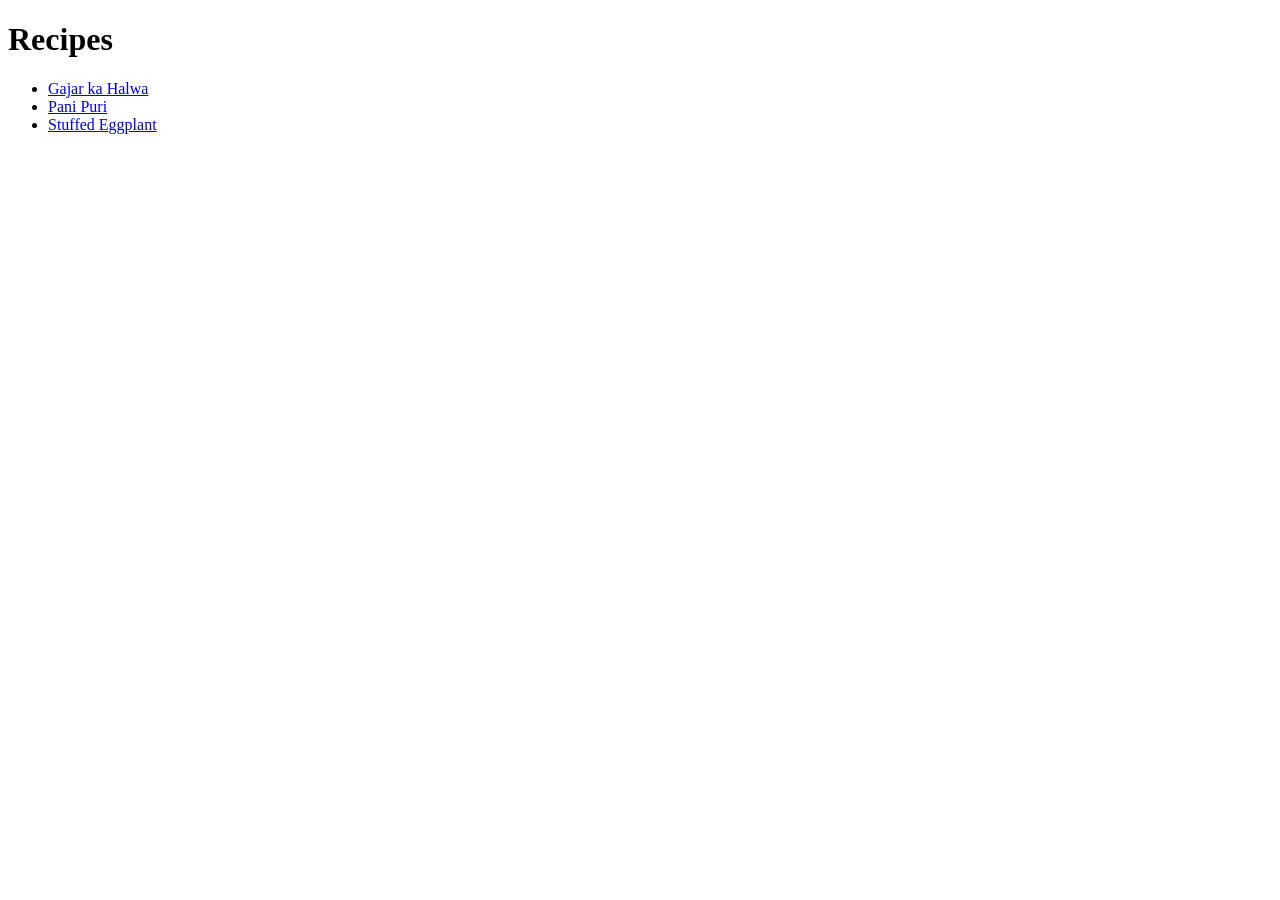
==== index.html @ bb33eb33 "Recipes added" ====
<!DOCTYPE html> 
<html lang="en">
    <head>
        <meta charset="utf-8">
        <title>Recipes</title>
    </head>
    <body>
        <h1>Recipes</h1>

        <ul>    
            <li><a href="Recipes/Gajar ka Halwa.html">Gajar ka Halwa</a>
            <li><a href="Recipes/Pani Puri.html">Pani Puri</a></li>
            <li><a href="Recipes/Stuffed Eggplant.html">Stuffed Eggplant</a></li>
        </ul>
    </body>
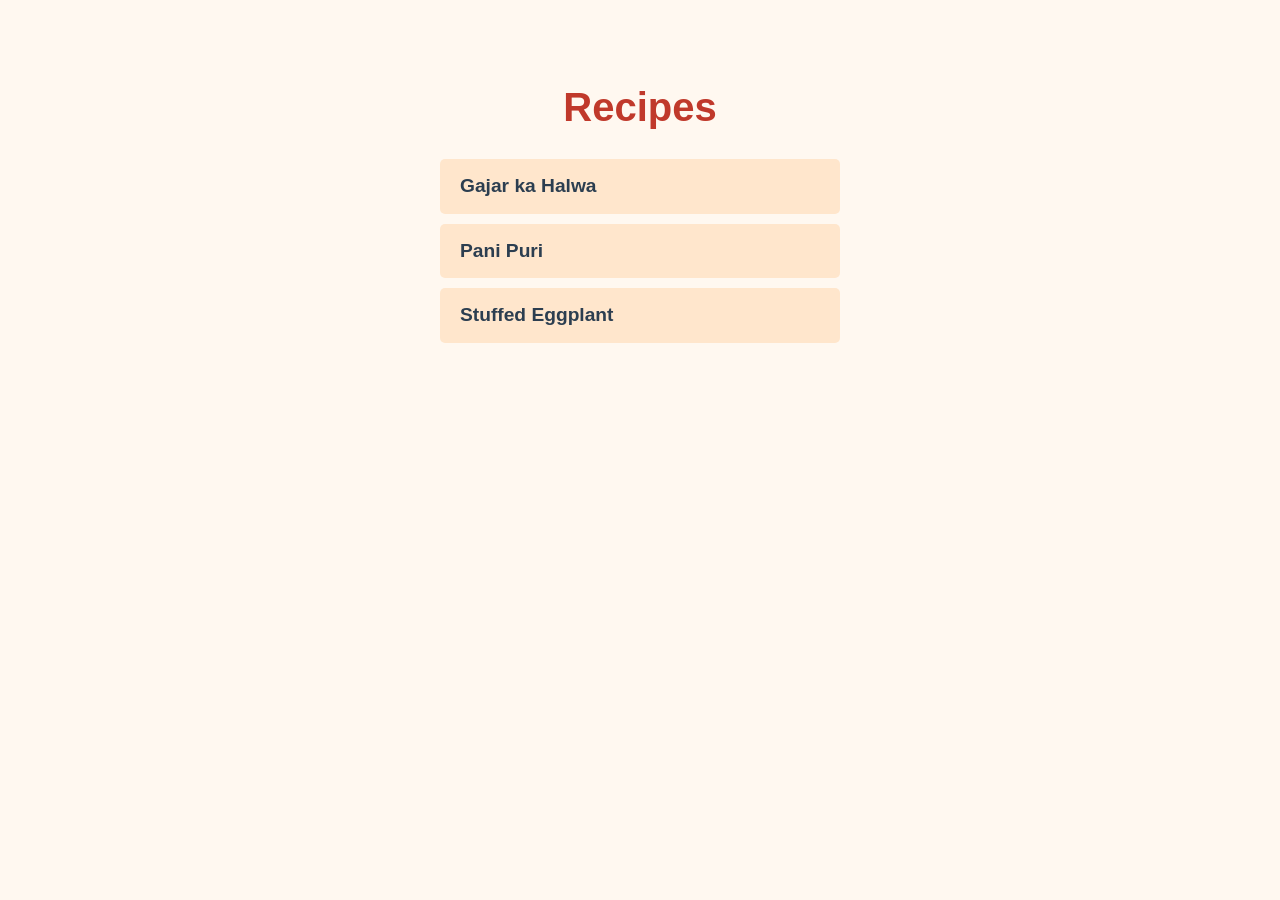
==== commit 7a0d2063: "Update index.html" ====
--- a/index.html
+++ b/index.html
@@ -1,15 +1,18 @@
-<!DOCTYPE html> 
+<!DOCTYPE html>
 <html lang="en">
-    <head>
-        <meta charset="utf-8">
-        <title>Recipes</title>
-    </head>
-    <body>
-        <h1>Recipes</h1>
+<head>
+    <meta charset="UTF-8">
+    <title>Recipes</title>
+    <link rel="stylesheet" href="style.css">
+    <script src="script.js" defer></script>
+</head>
+<body>
+    <h1>Recipes</h1>
 
-        <ul>    
-            <li><a href="Recipes/Gajar ka Halwa.html">Gajar ka Halwa</a>
-            <li><a href="Recipes/Pani Puri.html">Pani Puri</a></li>
-            <li><a href="Recipes/Stuffed Eggplant.html">Stuffed Eggplant</a></li>
-        </ul>
-    </body>+    <ul>
+        <li><a href="Recipes/Gajar ka Halwa.html">Gajar ka Halwa</a></li>
+        <li><a href="Recipes/Pani Puri.html">Pani Puri</a></li>
+        <li><a href="Recipes/Stuffed Eggplant.html">Stuffed Eggplant</a></li>
+    </ul>
+</body>
+</html>
--- a/style.css
+++ b/style.css
@@ -0,0 +1,46 @@
+/* style.css */
+body {
+    font-family: Arial, sans-serif;
+    background-color: #fff8f0;
+    color: #333;
+    padding: 40px;
+    line-height: 1.6;
+}
+
+h1 {
+    text-align: center;
+    color: #c0392b;
+    font-size: 2.5em;
+    margin-bottom: 20px;
+}
+
+ul {
+    list-style: none;
+    padding: 0;
+    max-width: 400px;
+    margin: auto;
+}
+
+li {
+    background: #ffe6cc;
+    margin-bottom: 10px;
+    border-radius: 5px;
+    transition: background 0.3s;
+}
+
+li:hover {
+    background: #ffd1a3;
+}
+
+a {
+    text-decoration: none;
+    color: #2c3e50;
+    display: block;
+    padding: 12px 20px;
+    font-weight: bold;
+    font-size: 1.2em;
+}
+
+a:hover {
+    color: #e67e22;
+}
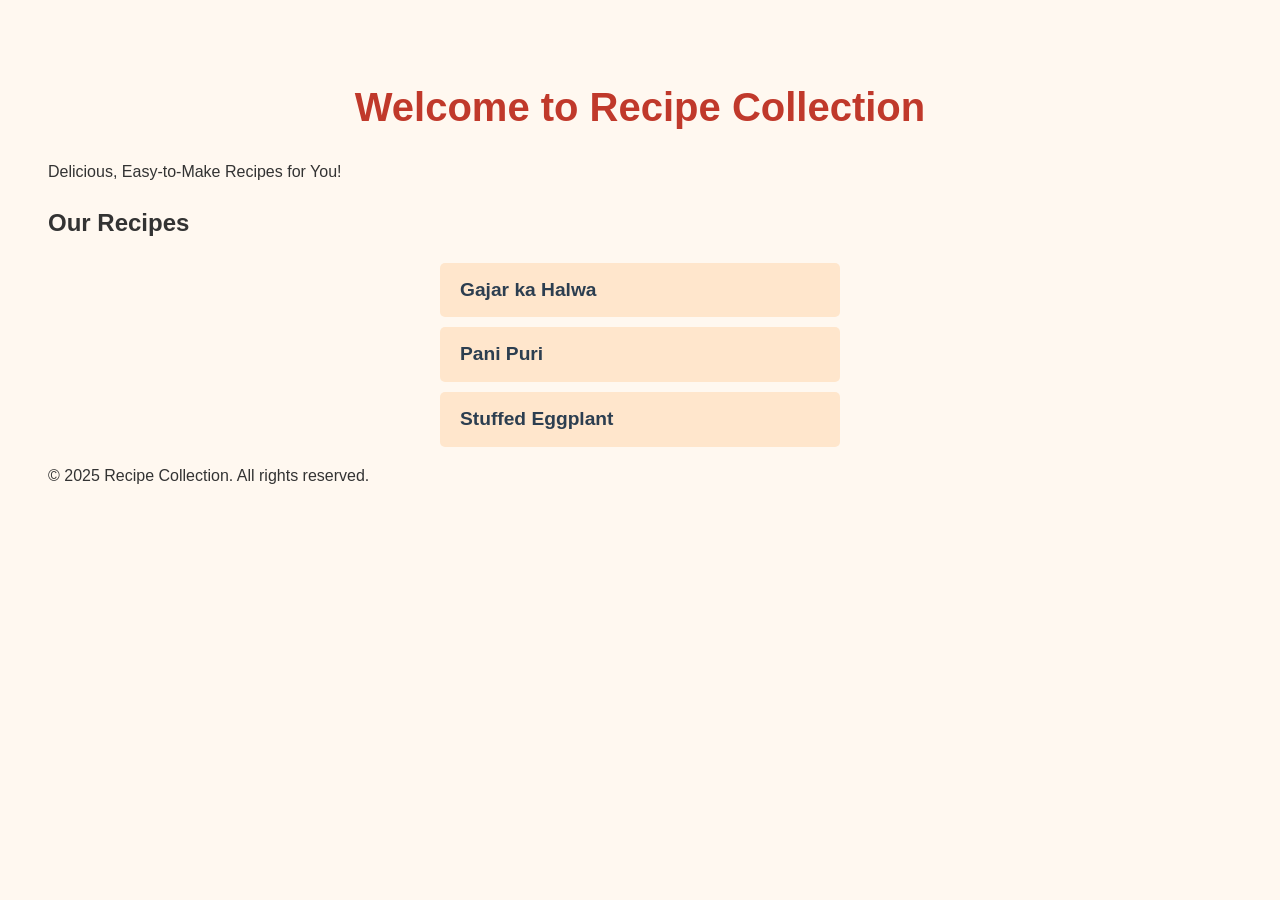
==== commit 0b941e0f: "Update index.html" ====
--- a/index.html
+++ b/index.html
@@ -1,18 +1,32 @@
 <!DOCTYPE html>
 <html lang="en">
 <head>
-    <meta charset="UTF-8">
-    <title>Recipes</title>
-    <link rel="stylesheet" href="style.css">
-    <script src="script.js" defer></script>
+  <meta charset="UTF-8" />
+  <meta http-equiv="X-UA-Compatible" content="IE=edge" />
+  <meta name="viewport" content="width=device-width, initial-scale=1.0" />
+  <title>Recipe Collection</title>
+  <link rel="stylesheet" href="style.css" />
 </head>
 <body>
-    <h1>Recipes</h1>
+  <header>
+    <h1>Welcome to Recipe Collection</h1>
+    <p>Delicious, Easy-to-Make Recipes for You!</p>
+  </header>
 
+  <main>
+    <h2>Our Recipes</h2>
     <ul>
-        <li><a href="Recipes/Gajar ka Halwa.html">Gajar ka Halwa</a></li>
-        <li><a href="Recipes/Pani Puri.html">Pani Puri</a></li>
-        <li><a href="Recipes/Stuffed Eggplant.html">Stuffed Eggplant</a></li>
+      <li><a href="Recipes/Gajar%20ka%20Halwa.html">Gajar ka Halwa</a></li>
+      <li><a href="Recipes/Pani%20Puri.html">Pani Puri</a></li>
+      <li><a href="Recipes/Stuffed%20Eggplant.html">Stuffed Eggplant</a></li>
     </ul>
+  </main>
+
+  <footer>
+    <p>&copy; 2025 Recipe Collection. All rights reserved.</p>
+  </footer>
+
+  <script src="script.js"></script>
 </body>
 </html>
+
